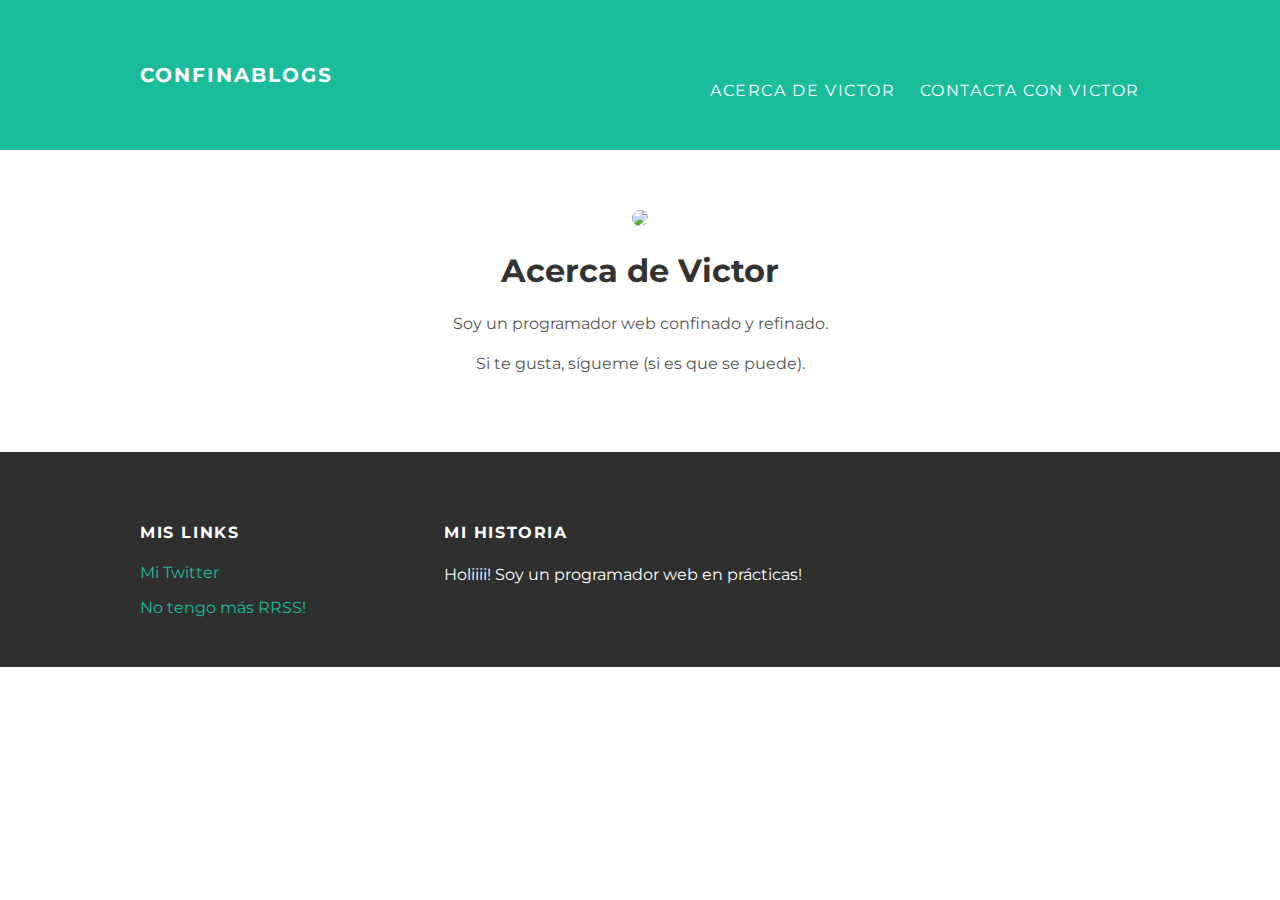
==== about.html @ 3a528a33 "Add files via upload" ====
<!DOCTYPE html>
  <head>
    <title>Confinablogs</title>
    <link rel="stylesheet" type="text/css" href="styles.css">
  </head>
  <body>

<div id="header">
  <div class="container">
    <a id="header-title" href="index.html">Confinablogs</a>
    <ul id="header-nav">
      <li><a href="about.html">Acerca de Victor</a></li>
      <li><a href="mailto:victor.mengual@live.com">Contacta con Victor</a></li>
    </ul>
  </div>
</div>


<div id="content">
  <div  class="container">
    <div class="about">
      <div class="about-author">
        <img src="foto.jpg">
      </div>
      <h1 class="about-title">Acerca de Victor</h1>
      <div class="about-content">
        <p>Soy un programador web confinado y refinado.</p>
        <p>Si te gusta, sígueme (si es que se puede).</p>
      </div>

    </div>
  </div>
</div>


<div id="footer">
  <div class="container">

    <div class="column">
    <h4>Mis links</h4>
    <p></p>
    <a href="https://www.twitter.com/te0jacks0n">Mi Twitter</a>
    <p></p>
    <a href="https://www.nba.com">No tengo más RRSS!</a>
    </div>

    <div class="column">
    <h4>Mi historia</h4>
    <p>Holiiii! Soy un programador web en prácticas!</p>
    </div>

  </div>
</div>


  </body>
</html>
---- styles.css ----
@import url(http://fonts.googleapis.com/css?family=Montserrat:400,700);

body {
color: #555;
margin: 0;
font-family: 'Montserrat', sans-serif;
}

#header {
background-color: #1abc9c;
height: 150px;
line-height: 150px;
}

#header a {
  color: white;
  text-decoration: none;
  text-transform: uppercase;
  letter-spacing: 0.1em;
}

#header a:hover {
  color: #222;
}

#header-title {
  display:block;
  float:left;
  font-size: 20px;
  font-weight: bold;
}

#header-nav {
  display:block;
  float:right;
}

#header-nav li {
  display: inline;
  padding-left: 20px;
  margin-top: 0;
}

.container {
  max-width: 1000px;
  margin: 0 auto;
}

#footer {
  background-color: #2f2f2f;
  padding: 50px 0;
}

.column {
  min-width: 300px;
  display: inline-block;
  vertical-align: top;
}

#footer h4 {
  color: white;
  text-transform: uppercase;
  letter-spacing: 0.1em;
}

#footer p {
  color: white;
}

a {
  color: #1abc9c;
  text-decoration: none;
}

a:hover {
color: #F6A623;
}

.post, .about {
  max-width: 800px;
  margin: 0 auto;
  padding: 60px 0;
}

.about {
  text-align: center;
}

.post-author img{
  width: 50px;
  height: 50px;
  vertical-align: middle;
}

.post-author img, .about-author img{
  border-radius: 50%;
}

.post-author span {
  margin-left: 16px;
}

.post-date {
  color: #D2D2D2;
  font-size: 14px;
  font-weight: bold;
  text-transform: uppercase;
  letter-spacing: 0.1em;
}

h1, h2, h3, h4 {
  color: #333;
}

p{
  line-height: 1.5;
}

.post-container:nth-child(even){
  background-color: #f2f2f2;
}
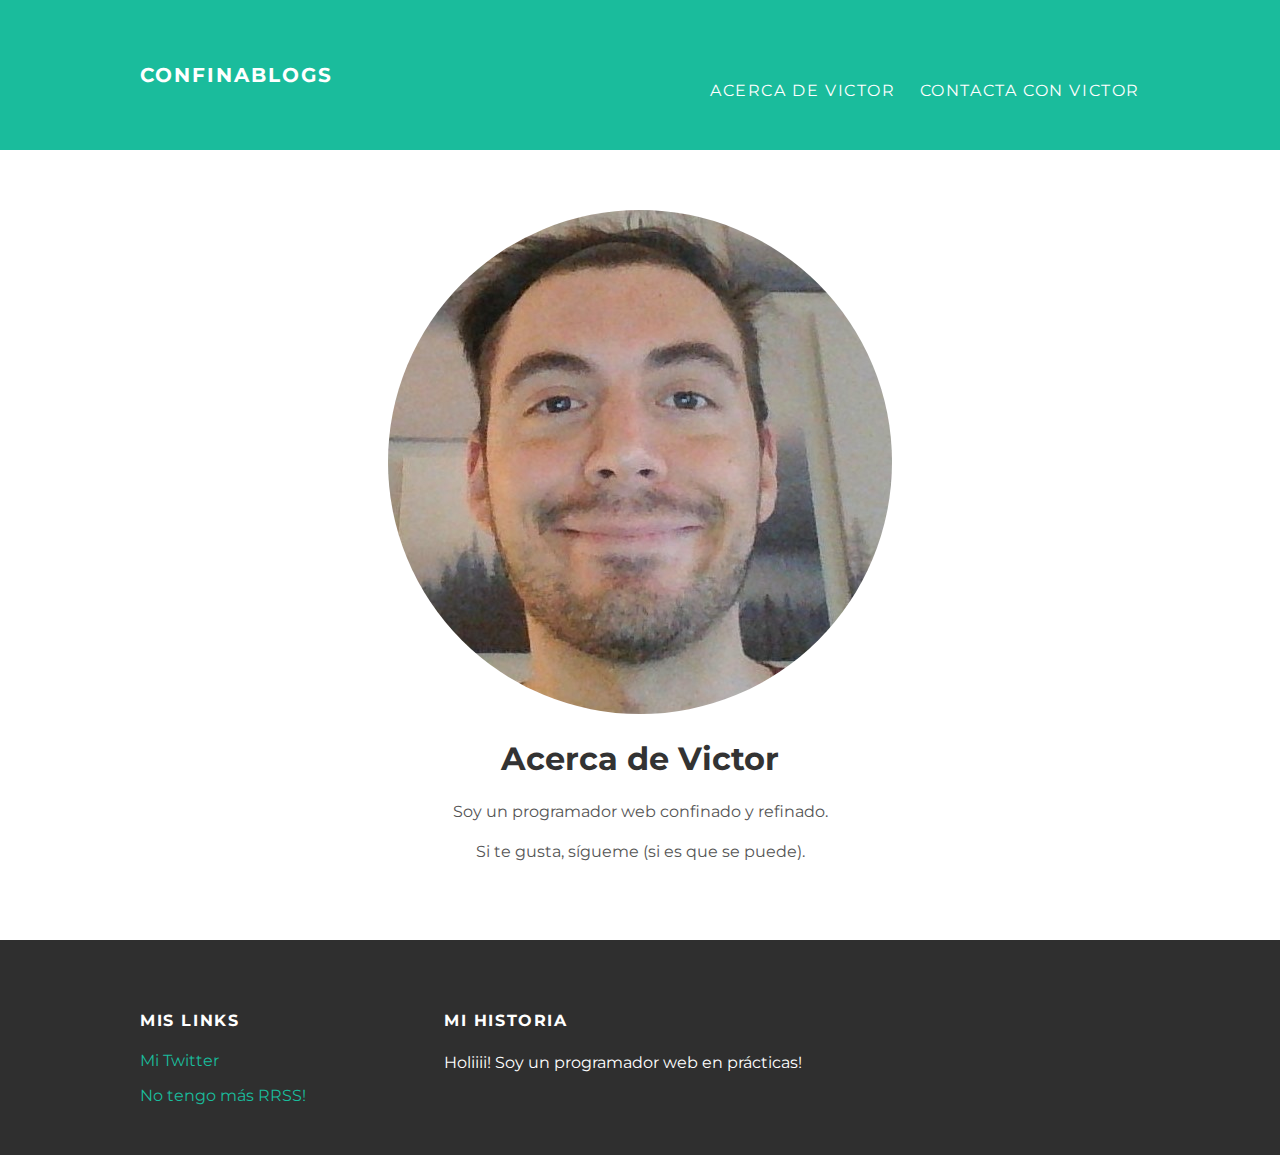
==== commit 9453f33e: "Update about.html" ====
--- a/about.html
+++ b/about.html
@@ -20,7 +20,7 @@
   <div  class="container">
     <div class="about">
       <div class="about-author">
-        <img src="foto.jpg">
+        <img src="foto.JPG">
       </div>
       <h1 class="about-title">Acerca de Victor</h1>
       <div class="about-content">
